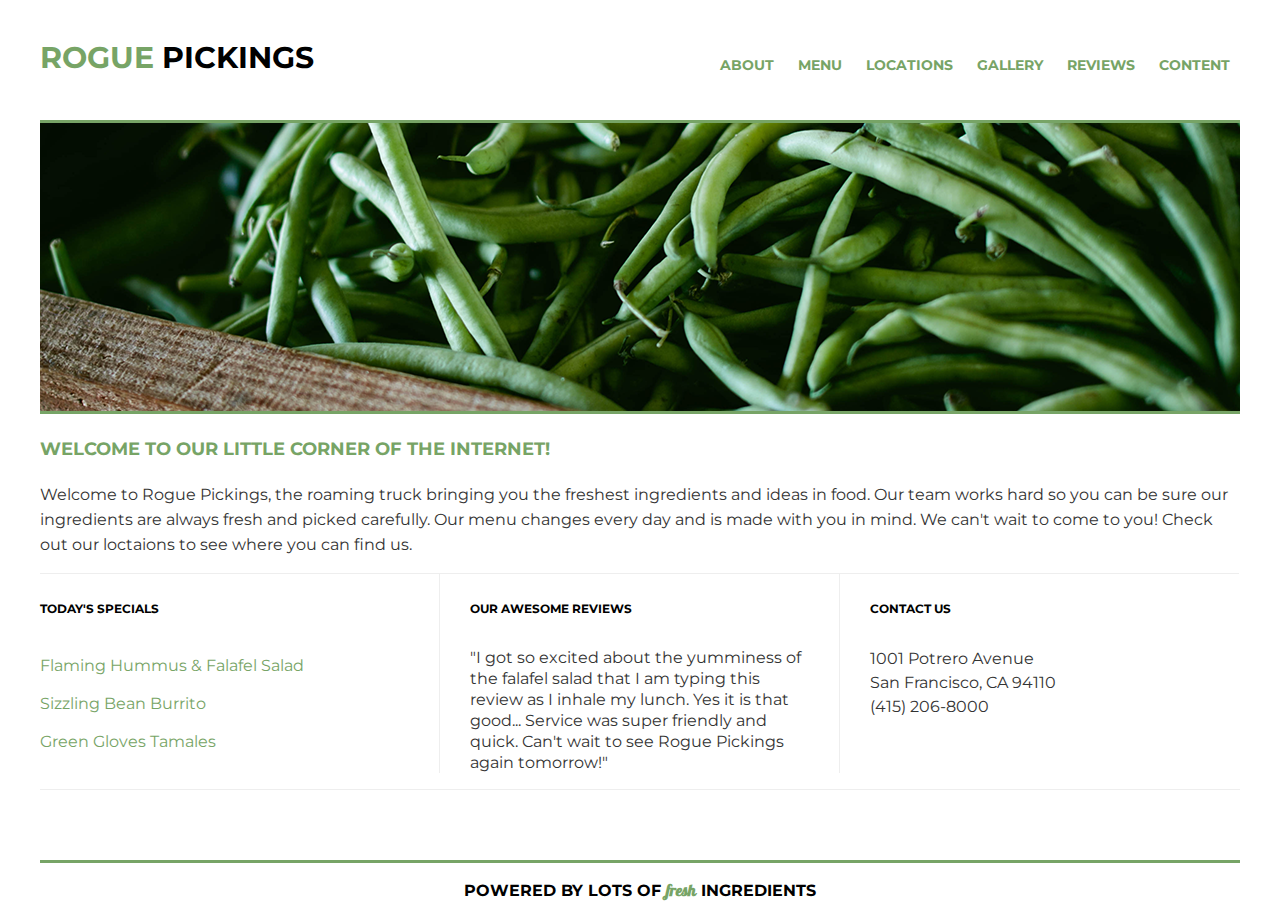
==== index.html @ e01a617f "index.html source changed" ====
<!DOCTYPE html>
<html lang="en">

<!-- HEAD -->
<head>
	<meta charset="utf-8">
	<title>Rogue Pickings</title>
	<link rel="stylesheet" type="text/css" href="../css/normalize">
	<link rel="stylesheet" type="text/css" href="../css/main.css">
	<link rel="preconnect" href="https://fonts.gstatic.com">
	<link href="https://fonts.googleapis.com/css2?family=Galada&family=Montserrat:wght@400;700&display=swap" rel="stylesheet">
</head>

<!-- BODY -->
<body>

<!-- HEADER SECTION -->
	<div class="container">
		<header href="index.html">
			<h1><span>rogue</span> pickings</h1>
			<nav>
				<ul>
					<li>
						<a href="../about/index.html">About</a>
					</li>
					<li>
						<a href="../menu/index.html" target="_blank">Menu</a>
					</li>
					<li>
						<a href="../locations/index.html">Locations</a>
					</li>
					<li>
						<a href="../gallery/index.html">Gallery</a>
					</li>
					<li>
						<a href="../reviews/index.html">Reviews</a>
					</li>
					<li>
						<a href="../content/index.html" target="_blank">Content</a>
					</li>
				</ul>
			</nav>
		</header>

<!-- MAIN BODY -->
		<main>

<!-- TOP SECTION -->
			<section class="top-section">
				<div class="hero-image">
					<img src="../img/hero.png" alt="Green Beans">
				</div>
				<div class="welcome">
					<h2>Welcome to our little corner of the internet!</h2>
					<p>Welcome to Rogue Pickings, the roaming truck bringing you the freshest ingredients and ideas in food. Our team works hard so you can be sure our ingredients are always fresh and picked carefully. Our menu changes every day and is made with you in mind. We can't wait to come to you! Check out our loctaions to see where you can find us.</p>
				</div>
			</section>

<!-- BOTTOM SECTION -->
			<section class="bottom-section">

<!-- SECTION ONE - SPECIALS -->
				<a href="../menu/index.html" target="_blank">
					<div class="section-one">
						<h3>Today's Specials</h3>
						<ul class="specials">
							<li>Flaming Hummus &amp; Falafel Salad</li>
						  	<li>Sizzling Bean Burrito</li>
						  	<li>Green Gloves Tamales</li>
						</ul>
					</div>
				</a>

<!-- SECTION TWO - REVIEWS -->
				<a href="../reviews/index.html">
					<div class="section-two">
						<h3>Our Awesome Reviews</h3>
						<p class="reviews">"I got so excited about the yumminess of the falafel salad that I am typing this review as I inhale my lunch. Yes it is that good... Service was super friendly and quick. Can't wait to see Rogue Pickings again tomorrow!"</p>
					</div>
				</a>

<!-- SECTION THREE - CONTACT -->
				<a href="../contact/index.html">
					<div class="section-three">
						<h3>Contact Us</h3>
						<p class="contact">1001 Potrero Avenue<br>
						  San Francisco, CA 94110<br>
						  (415) 206-8000</p>
					</div>
				</a>
			</section>
		</main>

<!-- FOOTER SECTION -->
		<footer class="home-footer">
			<h3>powered by lots of <span>fresh</span> ingredients</h3>
		</footer>
	</div>

<!-- END OF BODY -->

</body>

</html>
---- css/main.css ----
/* BODY STYLES */

body {
	font-family: Montserrat, sans-serif;
}

.container {
	margin: 0 auto;
	width: 80%;
	min-width: 1200px;
}


/* H(1-6) STYLES */

h1,
h2,
h3,
h4 {
	color: #000000;
	font-weight: 700;
	line-height: 23px;
	text-transform: uppercase;
}

h1 {
	font-size: 30px;
}

h2 {
	font-size: 18px;
	color: #77a466;
	padding: 5px 0;
	text-align: left;
}

h3 {
	font-size: 12px;
}


/* P STYLES */

p {
	color: #333;
	font-size: 16px;
	padding: 0 30px;
}


/* UNORDERED LIST STYLES */

ul {
	list-style: none;
}



/* ----------------------------------------------------------------- */



/* HEADER SECTION */

header {
	border-bottom: 3px solid #77a466;
	height: 112px;
	margin: 0 auto;
}

header h1 {
	float: left;
	margin: 0;
	padding: 38px 0;
}

header h1 span {
	color: #77a466;
}

header nav {
	color: #77a466;
	float: right;
	padding: 46px 0;
}

header nav ul {
	margin: 0;
	padding: 0;
}

header nav ul li {
	display: inline;
	padding: 0 10px;
}

header nav ul li a {
	color: #77a466;
	font-size: 14px;
	font-weight: 700;
	line-height: 23px;
	text-decoration: none;
	text-transform: uppercase;
}


/* TOP AND BOTTOM SECTION */

.top-section,
.bottom-section {
	margin: 0 auto;
}


/* TOP SECTION */

.hero-image {
	height: auto;
}

.hero-image img {
	border-bottom: 3px solid #77a466;
}

.welcome {
	height: auto;
}

.welcome p {
	line-height: 25px;
	padding: 0;
}


/* BOTTOM SECTION */

.bottom-section {
	display: flex;
	border-bottom: 1px solid #eee;
}

.bottom-section a {
	text-decoration: none;
}

.bottom-section h3 {
	line-height: 25px;
}


/* SECTION ONE, TWO AND THREE */

.section-one,
.section-two,
.section-three {
	border-top: 1px solid #eee;
	height: auto;
	width: 399px;
}

.section-one h3 {
	padding: 10px 0;
}

.section-two {
	border-left: 1px solid #eee;
	border-right: 1px solid #eee;
}

.section-two h3,
.section-three h3 {
	padding: 10px 30px;
}


/* SPECIALS */

.specials {
	padding: 0;
}

.specials li {
	color: #77a466;
	font-size: 16px;
	line-height: 18px;
	padding: 10px 0;
}


/* REVIEWS */

.reviews {
	line-height: 21px;
}


/* CONTACT */

.contact {
	line-height: 24px;
}


/* FOOTER SECTION */

footer {
	height: 50px;
	margin: 0 auto;
	text-align: center;
	margin-top: 70px !important;
	border-top: 3px solid #77a466;
}

footer h3 {
	font-size: 16px;
}

footer span {
	color: #77a466;
	font-family: 'Galada', cursive;
	text-transform: lowercase;
}


/* ABOUT STYLES */


.our-story {
	height: auto;
}

.our-story p {
	line-height: 25px;
	padding: 0;
}

.meet {
	margin: 40px 0;
}

.meet h3{
	font-size: 14px;
	color: #77a466;
}

.meet h4 {
	font-size: 16px;
	text-transform: none;
	font-weight: normal;
}

.meet h4 span {
	text-decoration: underline;
	text-decoration-color: #77a466;
}

.meet p {
	margin-left: -30px;
	font-size: 13px;
}

.our-team {
	display: flex;
	justify-content: space-between;
}

.clara img,
.joseph img,
.matteo img {
	max-width: 90%;
	height: auto;
	border: 4px double #77a466;
}

.clara,
.joseph,
.matteo {
	display: flex;
	flex-direction: column;
	justify-content: flex-start;
	align-items: flex-start;
}

.about-footer h3 {
	padding: auto;
}



/* MENU STYLES */

.menu {
	height: 580px;
}

.menu h3 {
	text-transform: capitalize;
	font-weight: normal;
	color: #77a466;
    font-size: 16px;
    line-height: 18px;
    padding: 20px 0;
}

.items {
	display: flex;

}

.salad,
.burrito,
.tamales {
	padding: 0;
	flex: auto;
}

.salad,
.burrito {
	margin-right: 1.25rem;
}

.salad img,
.burrito img,
.tamales img {
	width: 90%;
	height: auto;
	border: 4px double #77a466;
}

.salad p,
.burrito p,
.tamales p {
	margin-left: -30px;
	max-width: 95%;
	text-align: justify;
}

.menu-footer h3 {
	padding: auto;
}



/* LOCATIONS STYLES */

.locations {
	width: 100%;
	display: flex;
	justify-content: space-between;
}

.address h3 {
	text-transform: capitalize;
	font-weight: normal;
	color: #77a466;
    font-size: 16px;
}

.address p {
	margin: 0;
	padding: 0;
}

.map iframe {
	width: 300px;
	height: 300px;
	border: 4px double #77a466;
}

#Victoria_Park,
#St_Albans,
#Balham {
	margin: 3rem auto 0 auto;
}



/* GALLERY STYLES */

#gallery {
	width: 100%;
	margin: auto;
}

.gallery {
	margin: auto;
	display: grid;
	grid-template-rows: repeat(4, 300px);
	grid-template-columns: repeat(3, 1fr);
	justify-items: center;
	justify-content:  center;
	align-items: center;
	align-content: center;
}

.grid {
	margin:  5%;
}

.grid img {
	width: 350px;
	height: 250px;
	border: 4px double #77a466;
}




/* REVIEWS STYLES */

#reviews {
	width: 100%;
	margin: auto;
}

.customer-reviews-section {
	display: flex;
	margin: -1rem auto;
}

.review-columns {
	display: flex;
	flex-direction: column;
	justify-content: space-between;
}

.review {
	width: 340px;
	margin: 2rem auto;
	box-sizing: content-box;
	padding: 2rem 1rem;
	border-radius: 1rem;
	box-shadow: 4px 3px 6px 3px #77a466;
	background-color: #77a46612;
}

#middle {
	margin-left: 2rem;
	margin-right: 2rem;
}

.name-and-rating {
	display: flex;
}

.review h3 {
	text-transform: capitalize;
	font-size: 20px;
	font-weight: normal;
}

.review img {
	width: 61.18px;
	height: 33.12px;
	position: relative;
	top: 4px;
	left: 20px;
}

.review p {
	padding: 0;
}



/* CONTENT STYLES */

#content {
	height: 450px;
	width: 100%;
	display: grid;
	place-items: center;
}

.coming-soon h2 {
	font-size: 48px;
}

.coming-soon h2 span {
	color: #000000;
}
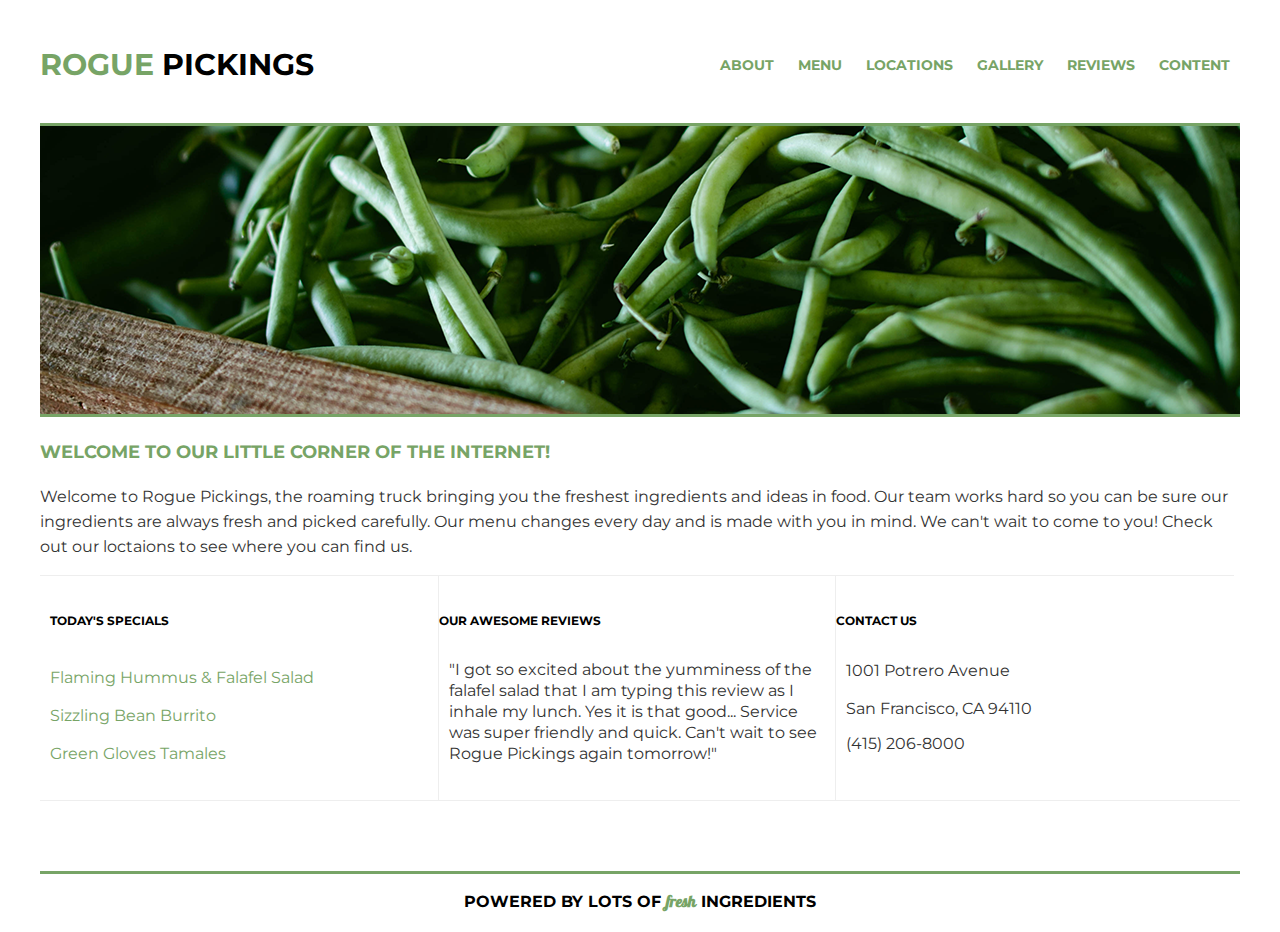
==== commit b6e70b73: "Now Responsive" ====
--- a/index.html
+++ b/index.html
@@ -5,8 +5,8 @@
 <head>
 	<meta charset="utf-8">
 	<title>Rogue Pickings</title>
-	<link rel="stylesheet" type="text/css" href="../css/normalize">
-	<link rel="stylesheet" type="text/css" href="../css/main.css">
+	<link rel="stylesheet" type="text/css" href="css/normalize">
+	<link rel="stylesheet" type="text/css" href="css/main.css">
 	<link rel="preconnect" href="https://fonts.gstatic.com">
 	<link href="https://fonts.googleapis.com/css2?family=Galada&family=Montserrat:wght@400;700&display=swap" rel="stylesheet">
 </head>
@@ -16,30 +16,34 @@
 
 <!-- HEADER SECTION -->
 	<div class="container">
-		<header href="index.html">
-			<h1><span>rogue</span> pickings</h1>
-			<nav>
-				<ul>
-					<li>
-						<a href="../about/index.html">About</a>
-					</li>
-					<li>
-						<a href="../menu/index.html" target="_blank">Menu</a>
-					</li>
-					<li>
-						<a href="../locations/index.html">Locations</a>
-					</li>
-					<li>
-						<a href="../gallery/index.html">Gallery</a>
-					</li>
-					<li>
-						<a href="../reviews/index.html">Reviews</a>
-					</li>
-					<li>
-						<a href="../content/index.html" target="_blank">Content</a>
-					</li>
-				</ul>
-			</nav>
+		<header>
+			<div class="title">
+				<h1><span>rogue</span> pickings</h1>
+			</div>
+			<div class="nav">
+				<nav>
+					<ul>
+						<li>
+							<a href="about/index.html">About</a>
+						</li>
+						<li>
+							<a href="menu/index.html" target="_blank">Menu</a>
+						</li>
+						<li>
+							<a href="locations/index.html">Locations</a>
+						</li>
+						<li>
+							<a href="gallery/index.html">Gallery</a>
+						</li>
+						<li>
+							<a href="reviews/index.html">Reviews</a>
+						</li>
+						<li>
+							<a href="content/index.html" target="_blank">Content</a>
+						</li>
+					</ul>
+				</nav>
+			</div>
 		</header>
 
 <!-- MAIN BODY -->
@@ -48,7 +52,7 @@
 <!-- TOP SECTION -->
 			<section class="top-section">
 				<div class="hero-image">
-					<img src="../img/hero.png" alt="Green Beans">
+					<img src="img/hero.png" alt="Green Beans">
 				</div>
 				<div class="welcome">
 					<h2>Welcome to our little corner of the internet!</h2>
@@ -60,7 +64,7 @@
 			<section class="bottom-section">
 
 <!-- SECTION ONE - SPECIALS -->
-				<a href="../menu/index.html" target="_blank">
+				<a href="menu/index.html" target="_blank">
 					<div class="section-one">
 						<h3>Today's Specials</h3>
 						<ul class="specials">
@@ -72,7 +76,7 @@
 				</a>
 
 <!-- SECTION TWO - REVIEWS -->
-				<a href="../reviews/index.html">
+				<a href="reviews/index.html">
 					<div class="section-two">
 						<h3>Our Awesome Reviews</h3>
 						<p class="reviews">"I got so excited about the yumminess of the falafel salad that I am typing this review as I inhale my lunch. Yes it is that good... Service was super friendly and quick. Can't wait to see Rogue Pickings again tomorrow!"</p>
@@ -80,19 +84,19 @@
 				</a>
 
 <!-- SECTION THREE - CONTACT -->
-				<a href="../contact/index.html">
+				<a href="locations/index.html">
 					<div class="section-three">
 						<h3>Contact Us</h3>
-						<p class="contact">1001 Potrero Avenue<br>
-						  San Francisco, CA 94110<br>
-						  (415) 206-8000</p>
+						<p class="contact">1001 Potrero Avenue</p>
+						<p>San Francisco, CA 94110</p>
+						<p>(415) 206-8000</p>
 					</div>
 				</a>
 			</section>
 		</main>
 
 <!-- FOOTER SECTION -->
-		<footer class="home-footer">
+		<footer class="footer">
 			<h3>powered by lots of <span>fresh</span> ingredients</h3>
 		</footer>
 	</div>
@@ -101,4 +105,4 @@
 
 </body>
 
-</html>+</html>
--- a/css/main.css
+++ b/css/main.css
@@ -4,10 +4,14 @@
 	font-family: Montserrat, sans-serif;
 }
 
+main {
+	margin: 0 auto;
+}
+
 .container {
 	margin: 0 auto;
-	width: 80%;
-	min-width: 1200px;
+	max-width: 1200px;
+	width: 100%;
 }
 
 
@@ -15,11 +19,9 @@
 
 h1,
 h2,
-h3,
 h4 {
 	color: #000000;
 	font-weight: 700;
-	line-height: 23px;
 	text-transform: uppercase;
 }
 
@@ -35,7 +37,23 @@
 }
 
 h3 {
-	font-size: 12px;
+	text-transform: capitalize;
+	font-weight: 400;
+	font-size: 16px;
+	color: #77a466;
+}
+
+.footer h3 {
+	font-size: 16px;
+	font-weight: 700;
+	text-transform: uppercase;
+	color: #000000;
+}
+
+.footer h3 span {
+	color: #77a466;
+	font-family: 'Galada', cursive;
+	text-transform: lowercase;
 }
 
 
@@ -44,17 +62,24 @@
 p {
 	color: #333;
 	font-size: 16px;
-	padding: 0 30px;
-}
-
-
-/* UNORDERED LIST STYLES */
+	padding: 0;
+}
+
+
+/* LIST STYLES */
 
 ul {
 	list-style: none;
 }
 
 
+/* LINK STYLES */
+
+a {
+	text-decoration: none;
+}
+
+
 
 /* ----------------------------------------------------------------- */
 
@@ -64,12 +89,11 @@
 
 header {
 	border-bottom: 3px solid #77a466;
-	height: 112px;
-	margin: 0 auto;
+	display: flex;
+	justify-content: space-between;
 }
 
 header h1 {
-	float: left;
 	margin: 0;
 	padding: 38px 0;
 }
@@ -80,7 +104,6 @@
 
 header nav {
 	color: #77a466;
-	float: right;
 	padding: 46px 0;
 }
 
@@ -104,14 +127,6 @@
 }
 
 
-/* TOP AND BOTTOM SECTION */
-
-.top-section,
-.bottom-section {
-	margin: 0 auto;
-}
-
-
 /* TOP SECTION */
 
 .hero-image {
@@ -145,17 +160,23 @@
 
 .bottom-section h3 {
 	line-height: 25px;
-}
-
-
-/* SECTION ONE, TWO AND THREE */
+	font-size: 12px;
+	font-weight: 700;
+	text-transform: uppercase;
+	color: #000000;
+}
+
+
+/* SECTIONS */
 
 .section-one,
 .section-two,
 .section-three {
 	border-top: 1px solid #eee;
 	height: auto;
-	width: 399px;
+	width: 398px;
+	box-sizing: border-box;
+	padding: 10px;
 }
 
 .section-one h3 {
@@ -163,13 +184,16 @@
 }
 
 .section-two {
+	padding-bottom: 20px;
 	border-left: 1px solid #eee;
 	border-right: 1px solid #eee;
 }
 
 .section-two h3,
 .section-three h3 {
-	padding: 10px 30px;
+	padding-top: 10px;
+	padding-bottom: 10px;
+	margin-left: -10px;
 }
 
 
@@ -198,6 +222,11 @@
 
 .contact {
 	line-height: 24px;
+}
+
+.contact p {
+	padding: 0;
+	margin: 0;
 }
 
 
@@ -211,23 +240,10 @@
 	border-top: 3px solid #77a466;
 }
 
-footer h3 {
-	font-size: 16px;
-}
-
-footer span {
-	color: #77a466;
-	font-family: 'Galada', cursive;
-	text-transform: lowercase;
-}
 
 
 /* ABOUT STYLES */
 
-
-.our-story {
-	height: auto;
-}
 
 .our-story p {
 	line-height: 25px;
@@ -240,6 +256,8 @@
 
 .meet h3{
 	font-size: 14px;
+	text-transform: uppercase;
+	font-weight: 700;
 	color: #77a466;
 }
 
@@ -255,8 +273,8 @@
 }
 
 .meet p {
-	margin-left: -30px;
 	font-size: 13px;
+	max-width:  90%;
 }
 
 .our-team {
@@ -281,140 +299,93 @@
 	align-items: flex-start;
 }
 
-.about-footer h3 {
-	padding: auto;
-}
-
 
 
 /* MENU STYLES */
 
-.menu {
-	height: 580px;
-}
-
-.menu h3 {
-	text-transform: capitalize;
-	font-weight: normal;
-	color: #77a466;
-    font-size: 16px;
-    line-height: 18px;
-    padding: 20px 0;
-}
-
-.items {
-	display: flex;
-
-}
-
-.salad,
-.burrito,
-.tamales {
-	padding: 0;
-	flex: auto;
-}
-
-.salad,
-.burrito {
-	margin-right: 1.25rem;
-}
-
-.salad img,
-.burrito img,
-.tamales img {
-	width: 90%;
+.item {
+	margin: 0 1rem;
+	flex: 1 1 30%;
+	min-width: 200px;
+}
+
+.item img {
+	width: 100%;
 	height: auto;
-	border: 4px double #77a466;
-}
-
-.salad p,
-.burrito p,
-.tamales p {
-	margin-left: -30px;
-	max-width: 95%;
-	text-align: justify;
-}
-
-.menu-footer h3 {
-	padding: auto;
-}
-
+	border: 4px double #7aa466;
+}
+
+.menu-items {
+	display: flex;
+	flex-wrap: wrap;
+}
 
 
 /* LOCATIONS STYLES */
 
 .locations {
-	width: 100%;
+	margin: 0 auto;
 	display: flex;
 	justify-content: space-between;
-}
-
-.address h3 {
-	text-transform: capitalize;
-	font-weight: normal;
-	color: #77a466;
-    font-size: 16px;
-}
-
-.address p {
-	margin: 0;
-	padding: 0;
-}
-
-.map iframe {
-	width: 300px;
-	height: 300px;
-	border: 4px double #77a466;
+	flex-wrap: wrap;
 }
 
 #Victoria_Park,
 #St_Albans,
 #Balham {
-	margin: 3rem auto 0 auto;
-}
-
+	margin: 0 1.5rem;
+	flex: auto;
+}
+
+.map iframe {
+	width: 100%;
+	min-width: 250px;
+	height: 300px;
+	border: 4px double #77a466;
+	margin-top: 2rem;
+}
+
+.address p {
+	margin: 4px 0;
+}
 
 
 /* GALLERY STYLES */
 
-#gallery {
-	width: 100%;
-	margin: auto;
-}
-
-.gallery {
-	margin: auto;
-	display: grid;
-	grid-template-rows: repeat(4, 300px);
-	grid-template-columns: repeat(3, 1fr);
-	justify-items: center;
-	justify-content:  center;
-	align-items: center;
-	align-content: center;
-}
-
-.grid {
-	margin:  5%;
-}
-
-.grid img {
-	width: 350px;
-	height: 250px;
+.gallery-grid {
+	margin-left: -3rem;
+	display: flex;
+	flex-wrap: wrap;
+}
+
+.gallery-image {
+	list-style: none;
+	padding-left: 0;
+	width: 38vh;
+	flex-grow: 1;
+	margin: 1em;
+}
+
+.gallery-image img {
+	min-height: 100%;
+	max-width: 100%;
+	object-fit: cover;
+	vertical-align: bottom;
 	border: 4px double #77a466;
 }
-
-
 
 
 /* REVIEWS STYLES */
 
 #reviews {
 	width: 100%;
+	max-width: 1200px;
 	margin: auto;
 }
 
 .customer-reviews-section {
 	display: flex;
+	flex-wrap: wrap;
 	margin: -1rem auto;
 }
 
@@ -422,11 +393,11 @@
 	display: flex;
 	flex-direction: column;
 	justify-content: space-between;
+	flex: 1 1 340px;
 }
 
 .review {
-	width: 340px;
-	margin: 2rem auto;
+	margin: 2rem 1rem;
 	box-sizing: content-box;
 	padding: 2rem 1rem;
 	border-radius: 1rem;
@@ -434,19 +405,14 @@
 	background-color: #77a46612;
 }
 
-#middle {
-	margin-left: 2rem;
-	margin-right: 2rem;
-}
 
 .name-and-rating {
 	display: flex;
 }
 
 .review h3 {
-	text-transform: capitalize;
 	font-size: 20px;
-	font-weight: normal;
+	color: #000000;
 }
 
 .review img {
